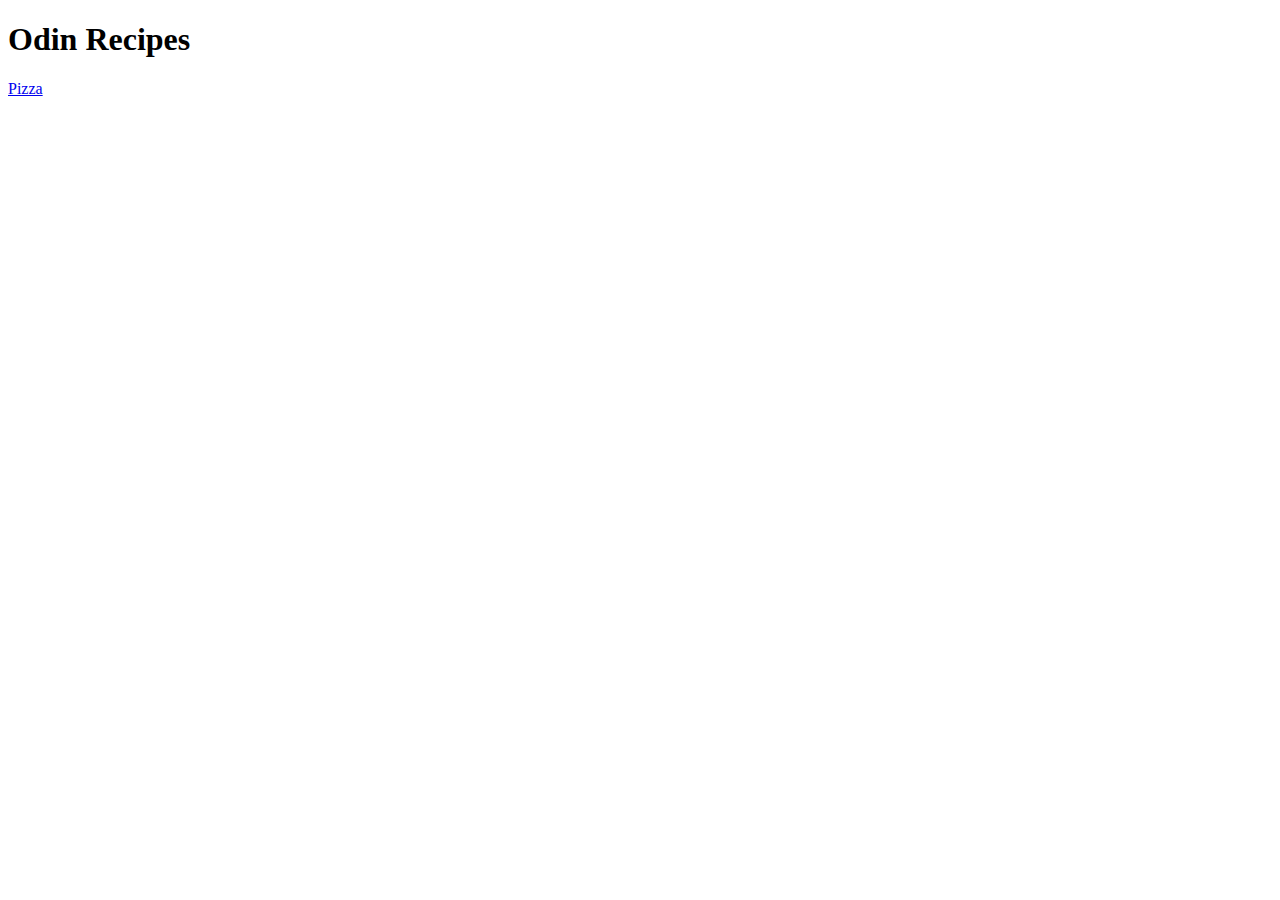
==== index.html @ ace2cc38 "create first recipe" ====
<!DOCTYPE html>
<html lang="en">

<head>
    <meta charset="UTF-8">
    <meta http-equiv="X-UA-Compatible" content="IE=edge">
    <meta name="viewport" content="width=device-width, initial-scale=1.0">
    <title>Document</title>
</head>

<body>
    <h1>Odin Recipes</h1>
    <a href="./recipes/pizza.html">Pizza</a>
</body>

</html>
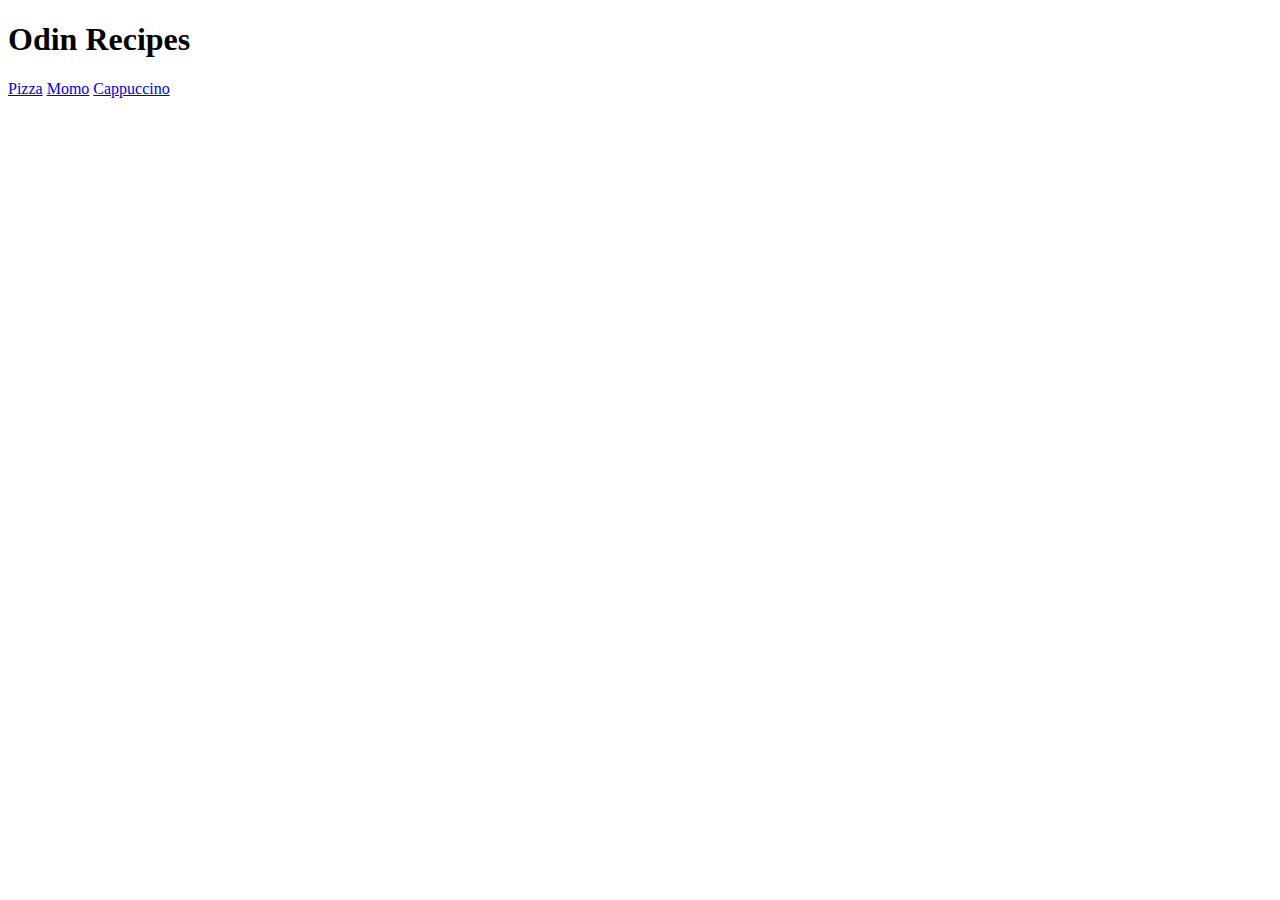
==== commit 9dc16fc8: "Add 2 more recipe pages" ====
--- a/index.html
+++ b/index.html
@@ -11,6 +11,8 @@
 <body>
     <h1>Odin Recipes</h1>
     <a href="./recipes/pizza.html">Pizza</a>
+    <a href="./recipes/momo.html">Momo</a>
+    <a href="./recipes/cappuccino.html">Cappuccino</a>
 </body>
 
 </html>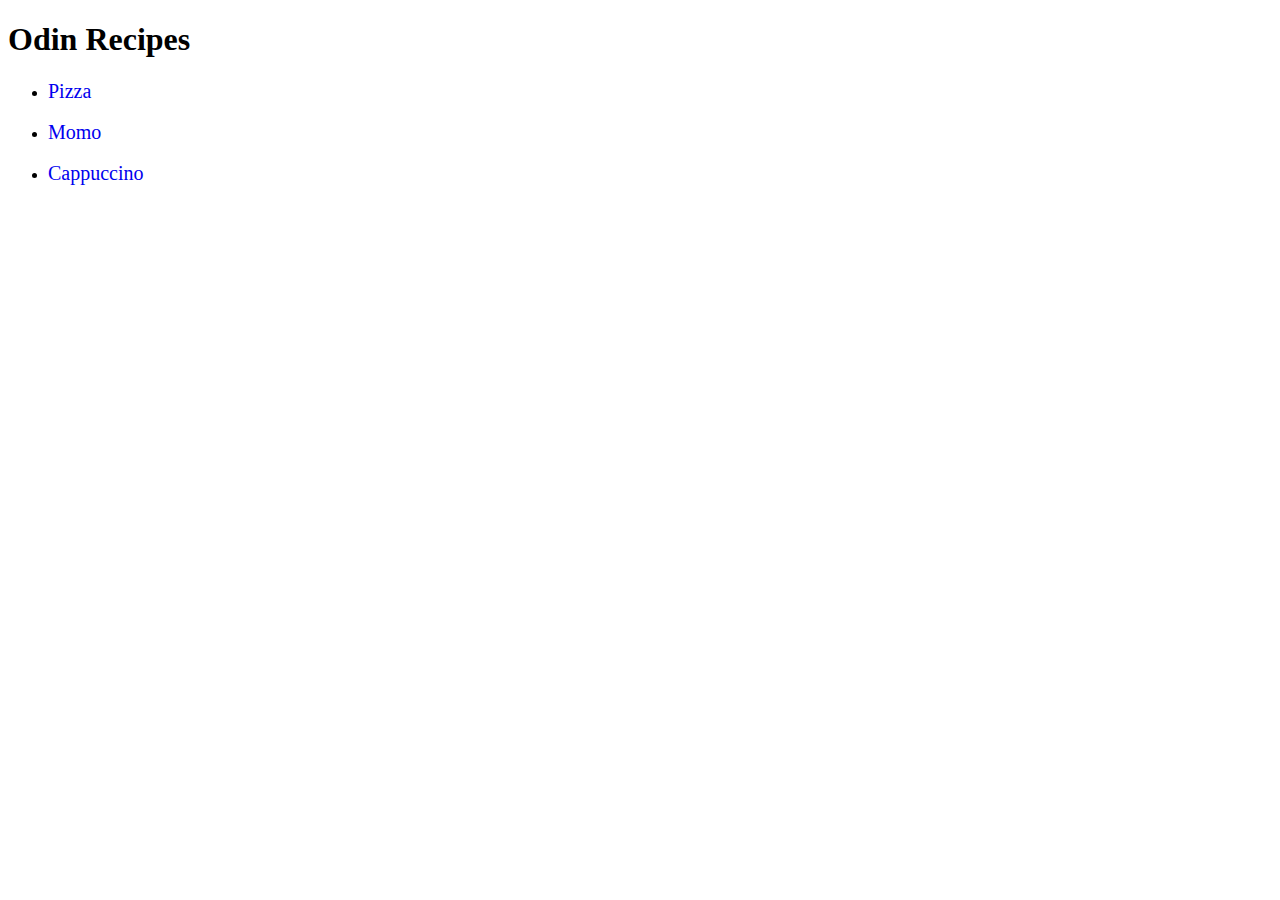
==== commit 58e87c5b: "Add css" ====
--- a/index.html
+++ b/index.html
@@ -5,14 +5,23 @@
     <meta charset="UTF-8">
     <meta http-equiv="X-UA-Compatible" content="IE=edge">
     <meta name="viewport" content="width=device-width, initial-scale=1.0">
-    <title>Document</title>
+    <title>Recipes</title>
+    <link rel="stylesheet" href="styles.css">
+
 </head>
 
 <body>
     <h1>Odin Recipes</h1>
-    <a href="./recipes/pizza.html">Pizza</a>
-    <a href="./recipes/momo.html">Momo</a>
-    <a href="./recipes/cappuccino.html">Cappuccino</a>
+    <ul>
+        <li><a href="./recipes/pizza.html">Pizza</a> </li>
+        <br>
+        <li><a href="./recipes/momo.html">Momo</a> </li>
+        <br>
+        <li><a href="./recipes/cappuccino.html">Cappuccino</a> </li>
+    </ul>
+
+
+
 </body>
 
 </html>--- a/styles.css
+++ b/styles.css
@@ -0,0 +1,4 @@
+a {
+    text-decoration: none;
+    font-size: 20px;
+}